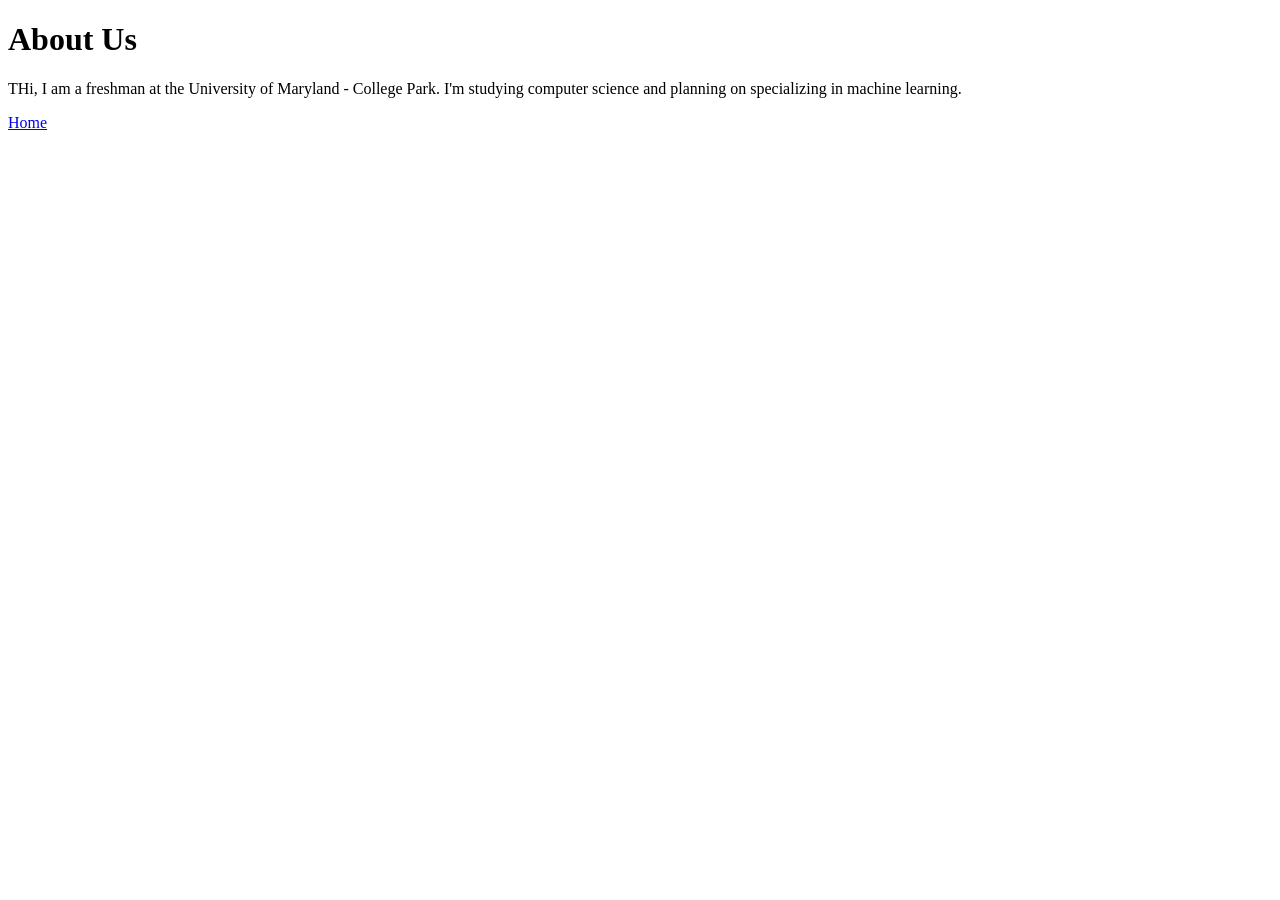
==== about.html @ 1638d20f "Add About Section" ====
<!-- about.html -->
<!DOCTYPE html>
<html lang="en">
<head>
    <meta charset="UTF-8">
    <title>About Us - My Website</title>
</head>
<body>
    <h1>About Us</h1>
    <p>THi, I am a freshman at the University of Maryland - College Park. I'm studying computer science and planning on specializing in machine learning.</p>
    <a href="index.html">Home</a>
</body>
</html>
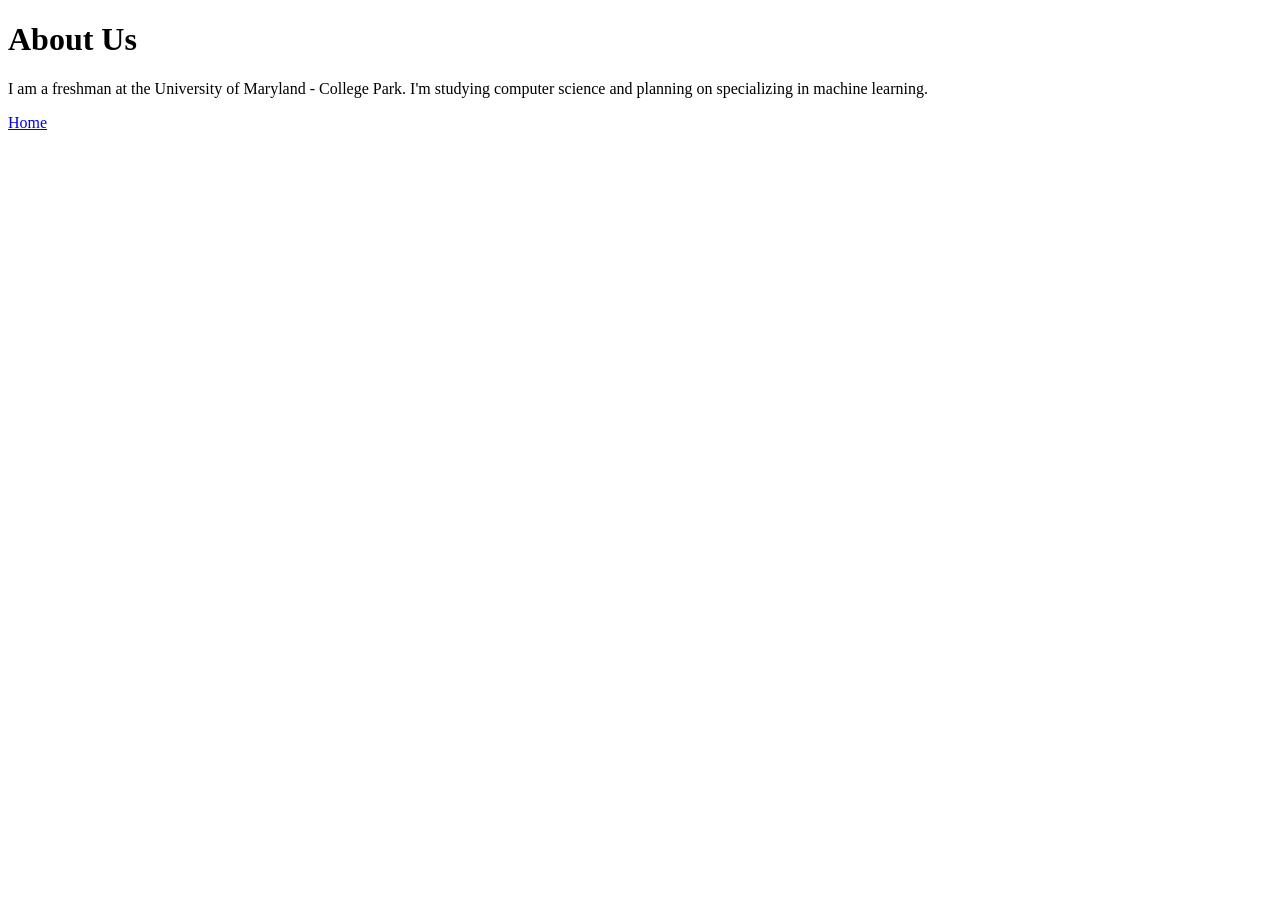
==== commit 2d3046fa: "Updated About Section" ====
--- a/about.html
+++ b/about.html
@@ -3,11 +3,11 @@
 <html lang="en">
 <head>
     <meta charset="UTF-8">
-    <title>About Us - My Website</title>
+    <title>About Me - My Website</title>
 </head>
 <body>
     <h1>About Us</h1>
-    <p>THi, I am a freshman at the University of Maryland - College Park. I'm studying computer science and planning on specializing in machine learning.</p>
+    <p>I am a freshman at the University of Maryland - College Park. I'm studying computer science and planning on specializing in machine learning.</p>
     <a href="index.html">Home</a>
 </body>
 </html>
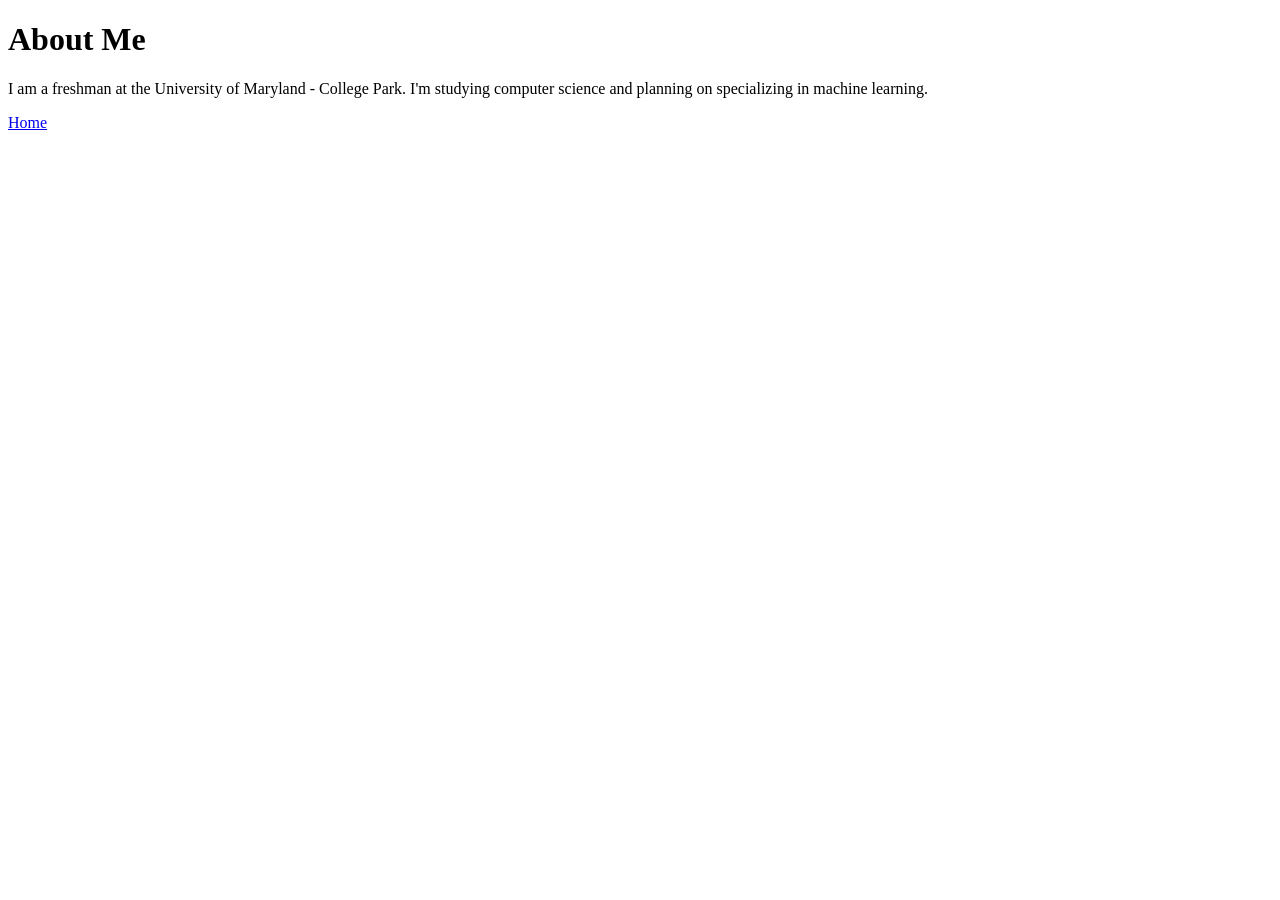
==== commit 7540735e: "Correction to About" ====
--- a/about.html
+++ b/about.html
@@ -6,7 +6,7 @@
     <title>About Me - My Website</title>
 </head>
 <body>
-    <h1>About Us</h1>
+    <h1>About Me</h1>
     <p>I am a freshman at the University of Maryland - College Park. I'm studying computer science and planning on specializing in machine learning.</p>
     <a href="index.html">Home</a>
 </body>
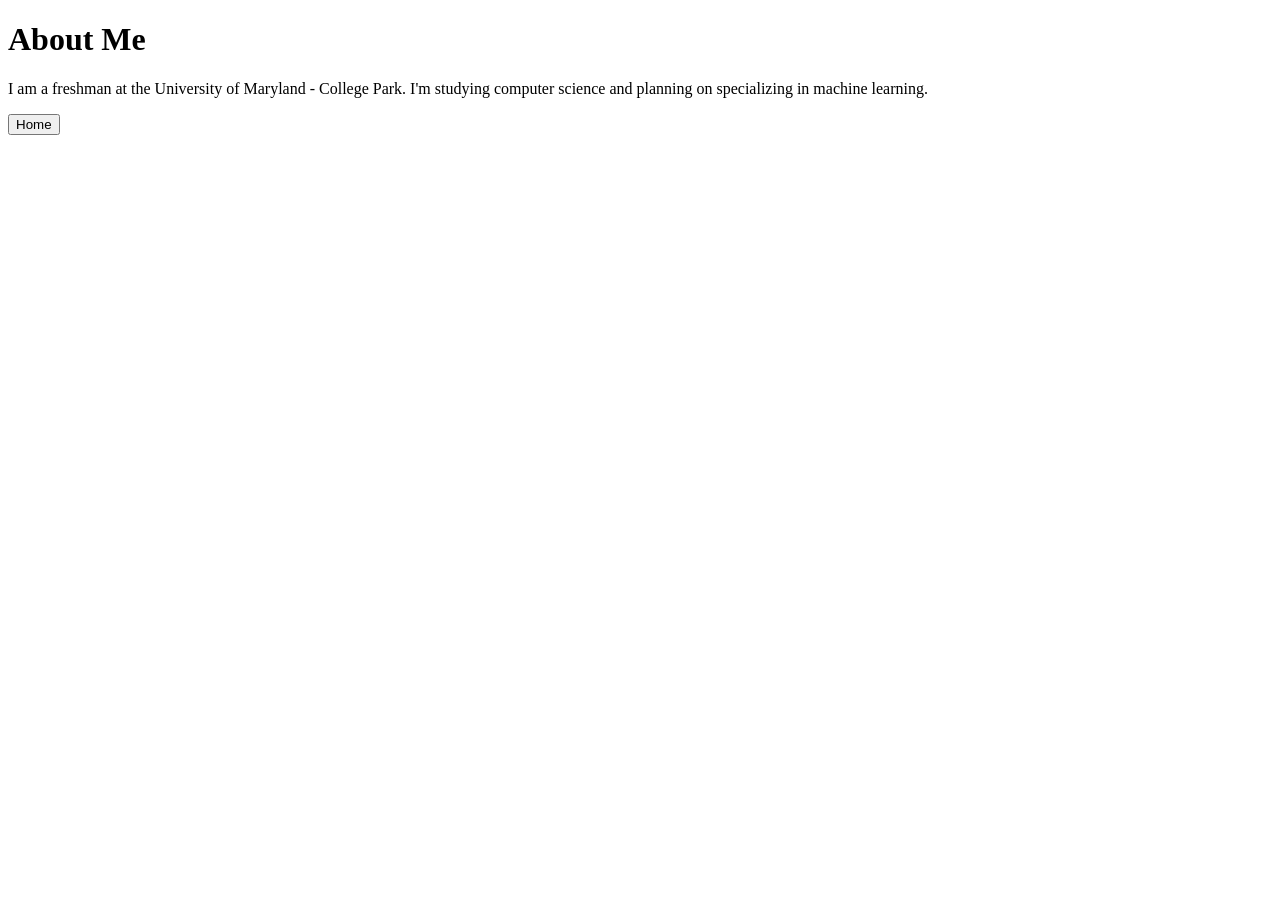
==== commit 29a65ded: "Button Creation" ====
--- a/about.html
+++ b/about.html
@@ -8,6 +8,6 @@
 <body>
     <h1>About Me</h1>
     <p>I am a freshman at the University of Maryland - College Park. I'm studying computer science and planning on specializing in machine learning.</p>
-    <a href="index.html">Home</a>
+    <button onclick="window.location.href='index.html'">Home</button>
 </body>
 </html>
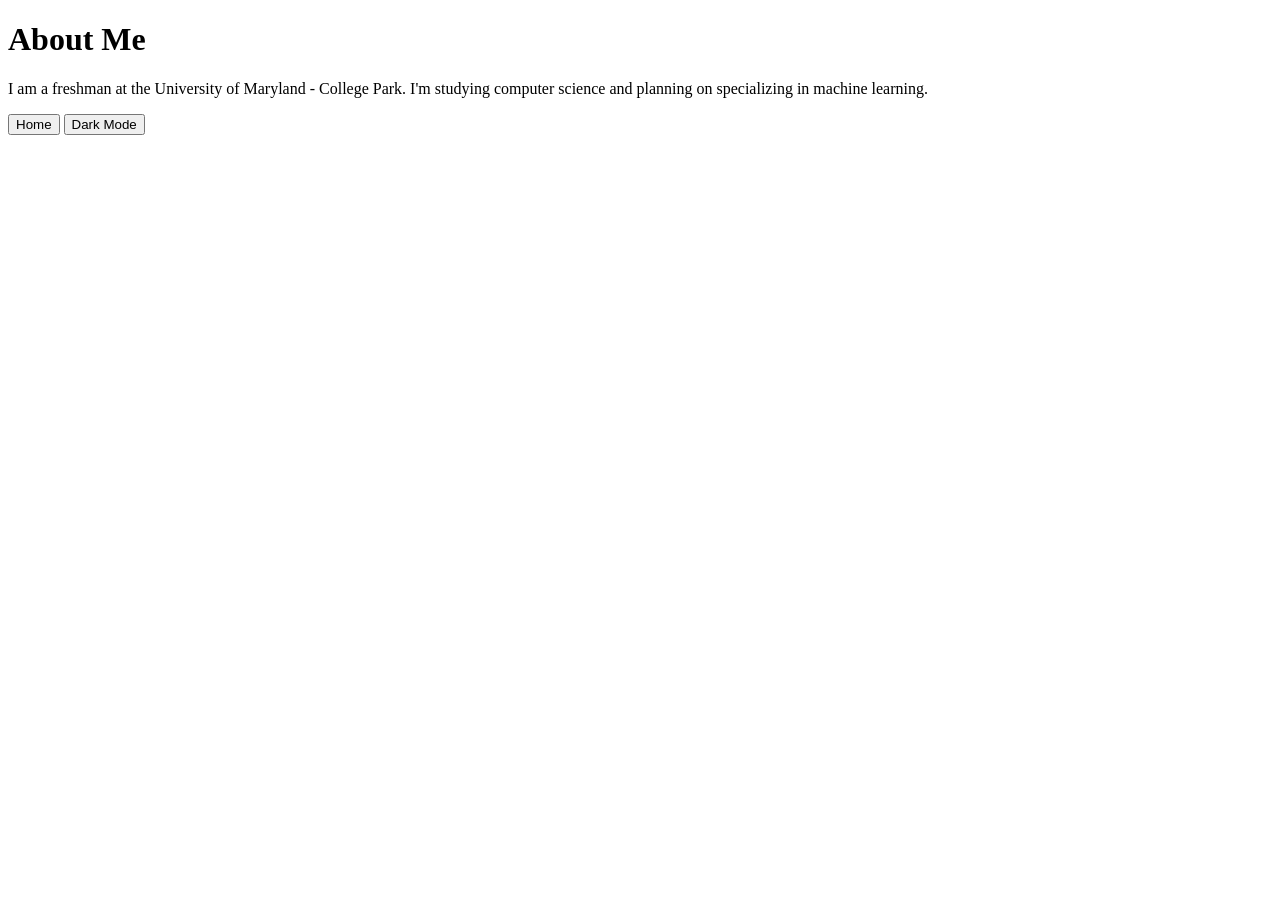
==== commit c0f103dc: "Update CSS" ====
--- a/about.html
+++ b/about.html
@@ -1,4 +1,3 @@
-<!-- about.html -->
 <!DOCTYPE html>
 <html lang="en">
 <head>
@@ -9,5 +8,21 @@
     <h1>About Me</h1>
     <p>I am a freshman at the University of Maryland - College Park. I'm studying computer science and planning on specializing in machine learning.</p>
     <button onclick="window.location.href='index.html'">Home</button>
+    <button class="DarkMode" onclick="toggleDark()">Dark Mode</button>
+    <script>
+        const savedTheme = localStorage.getItem("theme");
+        if (savedTheme === "dark") {
+            document.body.classList.add("dark");
+            document.querySelector(".DarkMode").textContent = "Light Mode";
+        }
+
+        function toggleDark() {
+            document.body.classList.toggle("dark");
+            const isDark = document.body.classList.contains("dark");
+            localStorage.setItem("theme", isDark ? "dark" : "light");
+            const btn = document.querySelector(".DarkMode");
+            btn.textContent = document.body.classList.contains("dark") ? "Light Mode" : "Dark Mode";
+        }
+    </script>
 </body>
 </html>
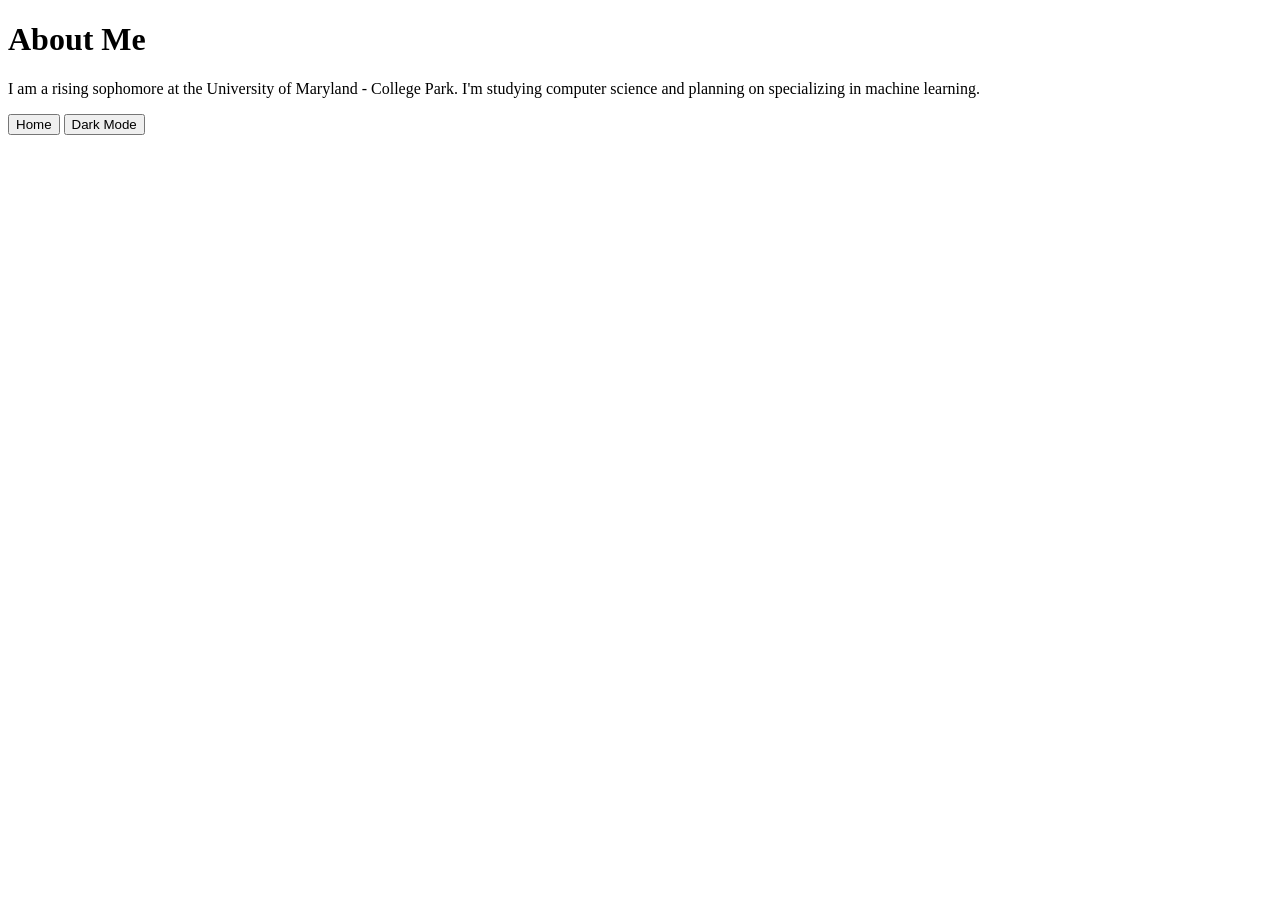
==== commit 6415aebf: "Update about.html" ====
--- a/about.html
+++ b/about.html
@@ -1,12 +1,13 @@
 <!DOCTYPE html>
 <html lang="en">
 <head>
+    <link rel="stylesheet" href="style.css">
     <meta charset="UTF-8">
-    <title>About Me - My Website</title>
+    <title>About Me - Rishab Iyer</title>
 </head>
 <body>
     <h1>About Me</h1>
-    <p>I am a freshman at the University of Maryland - College Park. I'm studying computer science and planning on specializing in machine learning.</p>
+    <p>I am a rising sophomore at the University of Maryland - College Park. I'm studying computer science and planning on specializing in machine learning.</p>
     <button onclick="window.location.href='index.html'">Home</button>
     <button class="DarkMode" onclick="toggleDark()">Dark Mode</button>
     <script>
--- a/style.css
+++ b/style.css
@@ -0,0 +1,23 @@
+body {
+    background-color: white;
+}
+h1 {
+    color: black;
+    font-family: Georgia, 'Times New Roman', Times, serif;
+    font-size: 200%;
+}
+p {
+    color: black;
+    font-family: Georgia, 'Times New Roman', Times, serif;
+    font-size: 100%;
+}
+
+body.dark {
+    background-color: #202124;
+}
+body.dark h1 {
+    color: #F1F3F4;
+}
+body.dark p {
+    color: #F1F3F4;
+}
